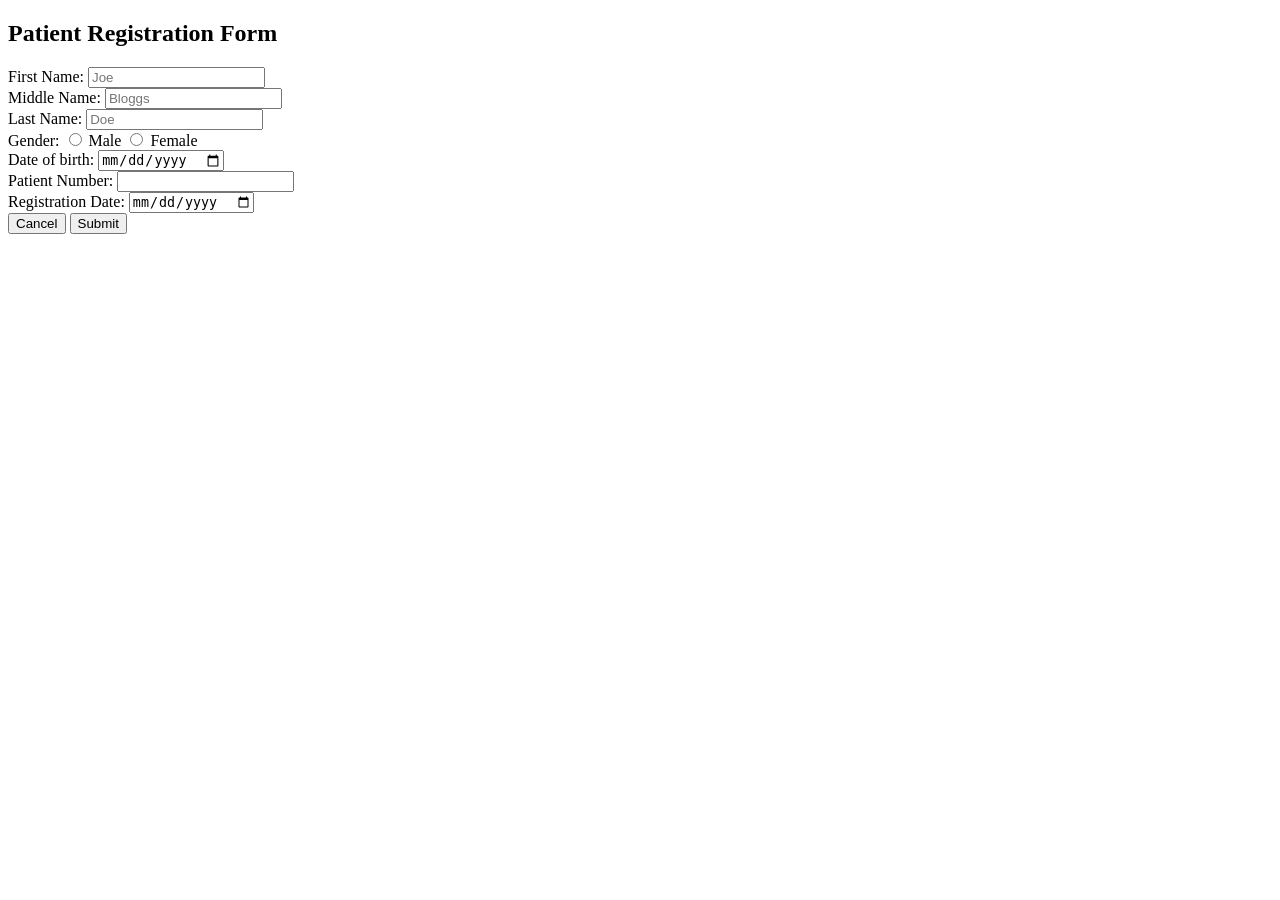
==== patient_registration_form.html @ fc182045 "created a dummy patients' reg form, now onto the vitals form" ====
<!DOCTYPE html>
<html lang="en">
<head>
    <meta charset="UTF-8">
    <meta name="viewport" content="width=device-width, initial-scale=1.0">
    <title>Patient Registration Form</title>
</head>
<body>
    <h2>Patient Registration Form</h2>
    <form>
        <div class="first_name">
            <label for="first_name">First Name:</label>
            <input name="first_name" id="first_name" placeholder="Joe" required>
        </div>

        <div class="middle_name">
            <label for="middle_name">Middle Name:</label>
            <input name="middle_name" type="text" id="middle_name" placeholder="Bloggs">
        </div>

        <div class="last_name">
            <label for="last_name">Last Name:</label>
            <input name="last_name" type="text" id="last_name" placeholder="Doe" required>
        </div>

        <div class="gender">
            <label for="gender">Gender:</label>
            <input type="radio" name="gender" id="Male" value="male"> Male
            <input type="radio" name="gender" id="Female" value="female"> Female
        </div>

        <div class="date_of_birth">
            <label for="date_of_birth">Date of birth: </label>
            <input type="date" name="date" id="date" required>
        </div>

        <div class="patient_number">
            <label for="patient_number">Patient Number:</label>
            <input type="number" name="patient_number" id="patient_number" required>
        </div>

        <div class="reg_date">
            <label for="registration_date">Registration Date:</label>
            <input type="date" name="registration_date" id="registration_date" required>
        </div>

        <input type="button" value="Cancel">
        
        <input type="button" value="Submit">
    </form>
    
</body>
</html>
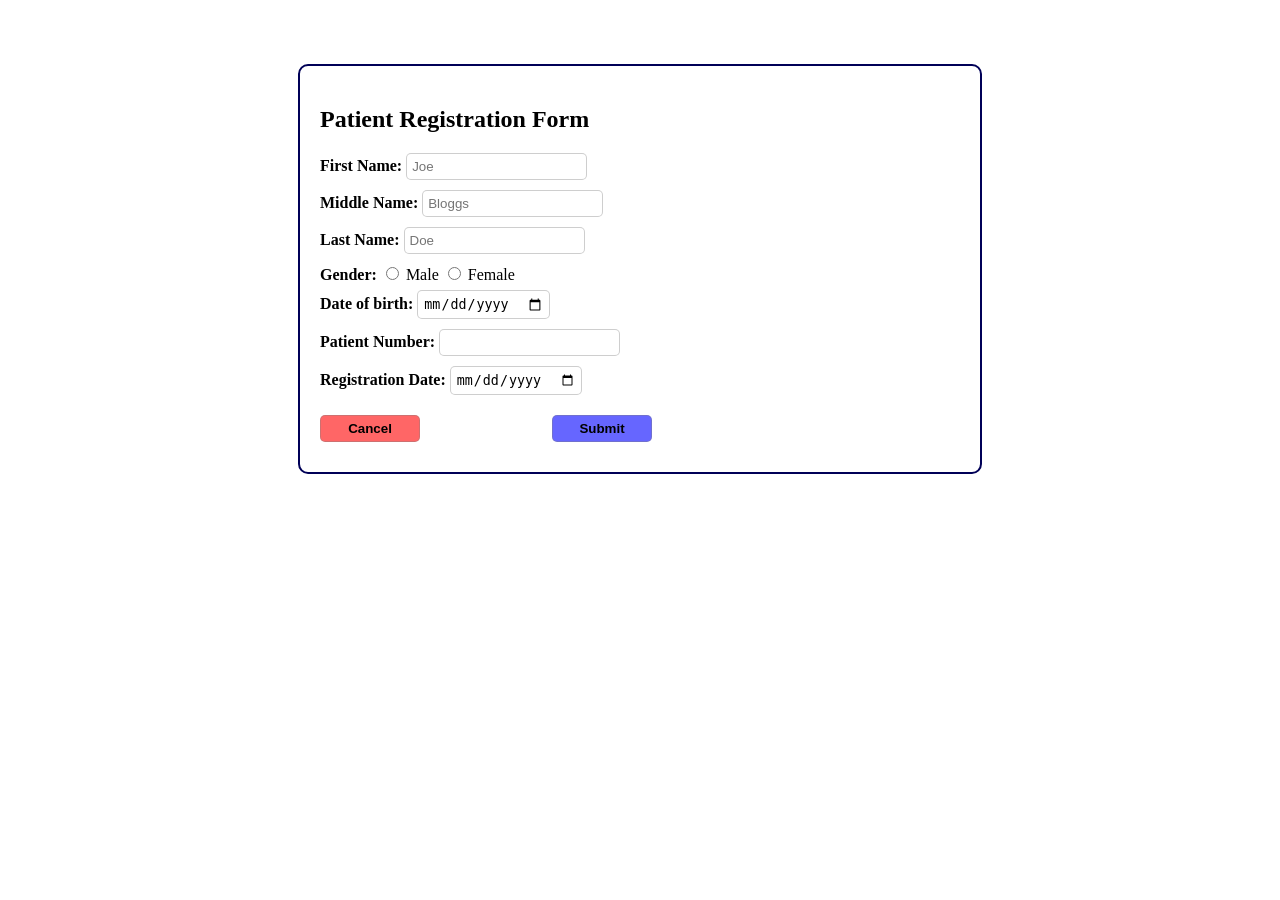
==== commit 38f85999: "few housekeeping" ====
--- a/patient_registration_form.html
+++ b/patient_registration_form.html
@@ -3,6 +3,7 @@
 <head>
     <meta charset="UTF-8">
     <meta name="viewport" content="width=device-width, initial-scale=1.0">
+    <link rel="stylesheet" href="style.css">
     <title>Patient Registration Form</title>
 </head>
 <body>
@@ -44,9 +45,9 @@
             <input type="date" name="registration_date" id="registration_date" required>
         </div>
 
-        <input type="button" value="Cancel">
+        <input type="button" value="Cancel" id="cancel_button">
         
-        <input type="button" value="Submit">
+        <input type="button" value="Submit" id="submit_button">
     </form>
     
 </body>
--- a/style.css
+++ b/style.css
@@ -0,0 +1,64 @@
+body{
+    /* margin: 30px; */
+    padding: 20px;
+    border: 2px solid rgb(0, 0, 87);
+    border-radius: 10px;
+    width: 50%;
+    margin-left: auto;
+    margin-right: auto;
+    height: 80%;
+    margin-top: 5%;
+}
+
+label{
+    font-weight: bold;
+    margin-bottom: 10px;
+}
+
+input{
+    border: 1px solid rgba(128, 128, 128, 0.388);
+    border-radius: 5px;
+    padding: 5px;
+    margin-bottom: 10px;
+}
+
+textarea{
+    width: 100%;
+    height: 100px;
+    border-bottom: 1px solid rgb(128, 128, 128);
+    border-radius: 5px;
+    margin-bottom: 10px;
+}
+
+h2{
+    border: 0px;
+}
+
+table{
+    border: 0px;
+}
+
+#cancel_button{
+    background-color: rgba(255, 0, 0, 0.6);
+    font-weight: bolder;
+    margin-right: 20%;
+    width: 100px;
+    margin-top: 10px;
+    padding: 5px;
+}
+#cancel_button:hover{
+    background-color: rgba(255, 0, 0, 0.8);
+}
+
+
+#submit_button{
+    background-color: rgba(0, 0, 255, 0.6);
+    font-weight: bolder;
+    width: 100px;
+    margin-top: 10px;
+    padding: 5px;
+}
+
+#submit_button:hover{
+    background-color: rgba(0, 0, 255, 0.8);
+}
